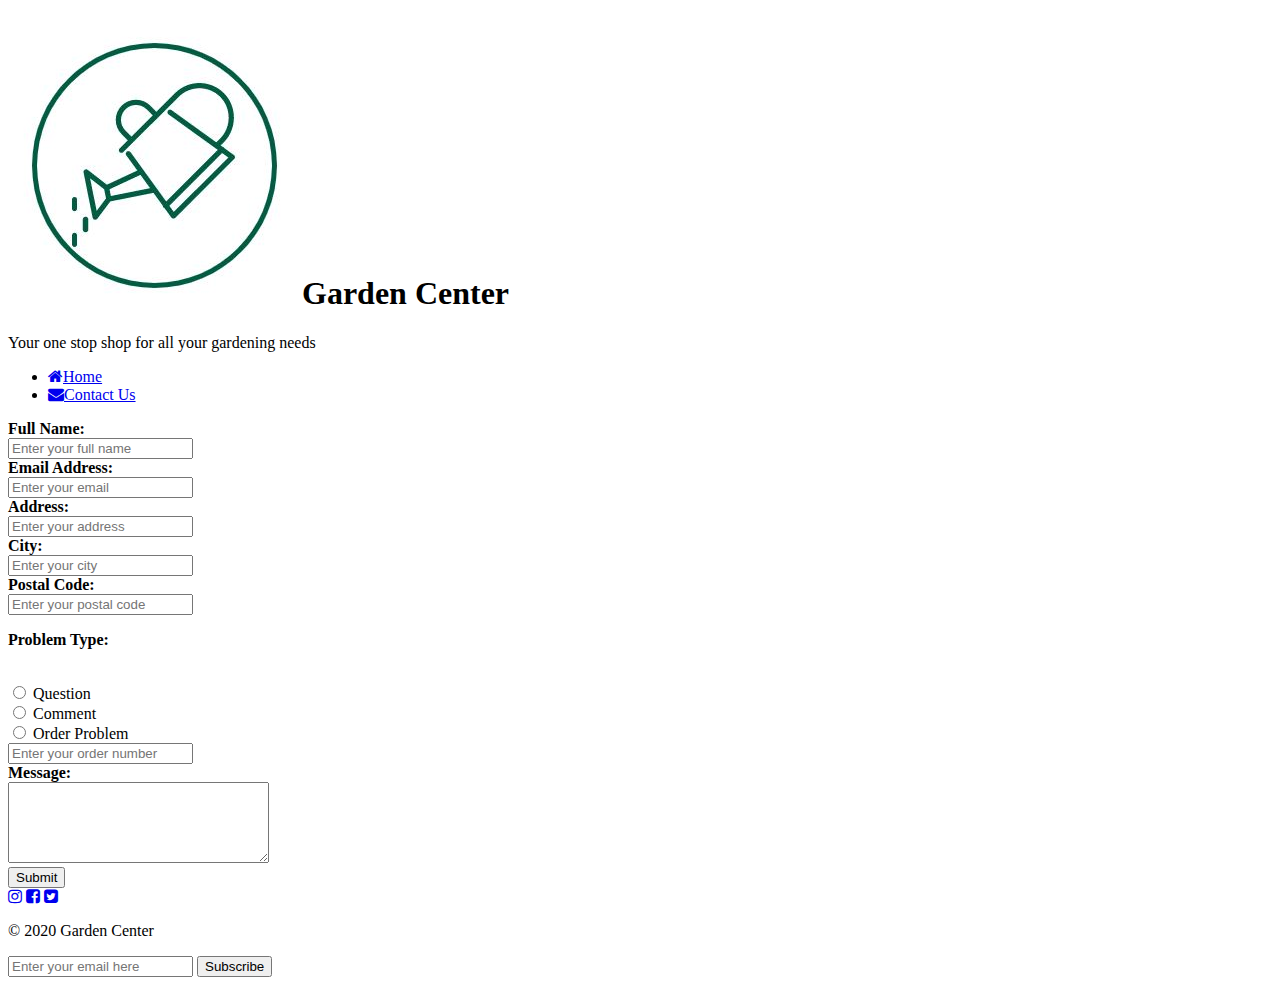
==== contact.html @ 728c531a "Added new files" ====
<!DOCTYPE html>
<html lang="en">
  <head>
    <meta charset="UTF-8" />
    <meta name="viewport" content="width=device-width, initial-scale=1.0" />
    <title>Garden Center</title>
    <link rel="stylesheet" href="/src/style.css" />
    <link
      rel="stylesheet"
      href="https://stackpath.bootstrapcdn.com/font-awesome/4.7.0/css/font-awesome.min.css"
    />
    <link
      href="https://fonts.googleapis.com/css2?family=Cinzel&family=Days+One&family=Julius+Sans+One&display=swap"
      rel="stylesheet"
    />
    <script src="script.js"></script>
  </head>
  <body>
    <header>
      <h1><img src="images/logo.JPG" alt="Logo" />Garden Center</h1>
      <p>Your one stop shop for all your gardening needs</p>
    </header>
    <nav>
      <ul>
        <li class="home2">
          <a href="index.html"><i class="fa fa-home"></i>Home</a>
        </li>
        <li class="contact" id="active">
          <a href="#"><i class="fa fa-envelope"></i>Contact Us</a>
        </li>
      </ul>
    </nav>
    <div id="contact">
      <form action="https://httpbin.org/post" method="POST">
        <label for="name"><strong>Full Name: </strong></label><br />
        <input
          type="text"
          name="name"
          placeholder="Enter your full name"
          required="required"
        /><br />
        <label for="email"><strong>Email Address: </strong></label><br />
        <input type="email" name="email" placeholder="Enter your email" required="required" /><br />
        <label for="address"><strong>Address: </strong></label><br />
        <input
          type="text"
          name="address"
          placeholder="Enter your address"
          required="required"
        /><br />
        <label for="city"><strong>City: </strong></label><br />
        <input
          type="text"
          name="city"
          placeholder="Enter your city"
          required="required"
          list="cities"
        /><br />
        <datalist id="cities">
          <option label="Brampton" value="Brampton"></option>
          <option label="Calgary" value="Calgary"></option>
          <option label="Edmonton" value="Edmonton"></option>
          <option label="Ottawa" value="Ottawa"></option>
          <option label="Markham" value="Markham"></option>
          <option label="Mississauga" value="Mississauga"></option>
          <option label="Montreal" value="Montreal"></option>
          <option label="Toronto" value="Toronto"></option>
          <option label="Vancouver" value="Vancouver"></option>
          <option label="Vaughn" value="Vaughn"></option>
        </datalist>
        <label for="postal"><strong>Postal Code: </strong></label><br />
        <input
          type="text"
          name="postal"
          placeholder="Enter your postal code"
          required="required"
          pattern="^[A-Za-z]\d[A-Za-z][ -]?\d[A-Za-z]\d$"
        /><br />
        <p><strong>Problem Type:</strong></p>
        <br />
        <input
          type="radio"
          id="question"
          name="problem"
          value="question"
          required="required"
          onclick="hideInput()"
        />
        <label for="question">Question</label><br />
        <input
          type="radio"
          id="comment"
          name="problem"
          value="comment"
          required="required"
          onclick="hideInput()"
        />
        <label for="comment">Comment</label><br />
        <input
          type="radio"
          id="order"
          name="problem"
          value="order"
          required="required"
          onclick="showInput()"
        />
        <label for="order">Order Problem</label><br />
        <input
          type="text"
          id="orderNumber"
          name="orderNumber"
          placeholder="Enter your order number"
        /><br />
        <label for="message"><strong>Message: </strong></label><br />
        <textarea rows="5" cols="30" name="message" wrap="hard"></textarea><br />
        <input type="hidden" name="username" id="username" value="Mohammad" />
        <input type="submit" id="submit" />
      </form>
    </div>
  </body>
  <footer>
    <a href="#"><i class="fa fa-instagram"></i></a>
    <a href="#"><i class="fa fa-facebook-square"></i></a>
    <a href="#"><i class="fa fa-twitter-square"></i></a>
    <p>© 2020 Garden Center</p>
    <form action="https://formspree.io/mqkyjerq" method="POST">
      <input
        type="email"
        name="email"
        placeholder="Enter your email here"
        pattern="[a-z0-9._%+-]+@[a-z0-9.-]+\.[a-z]{2,}$"
      />
      <input class="subscribe" type="submit" value="Subscribe" />
    </form>
  </footer>
</html>
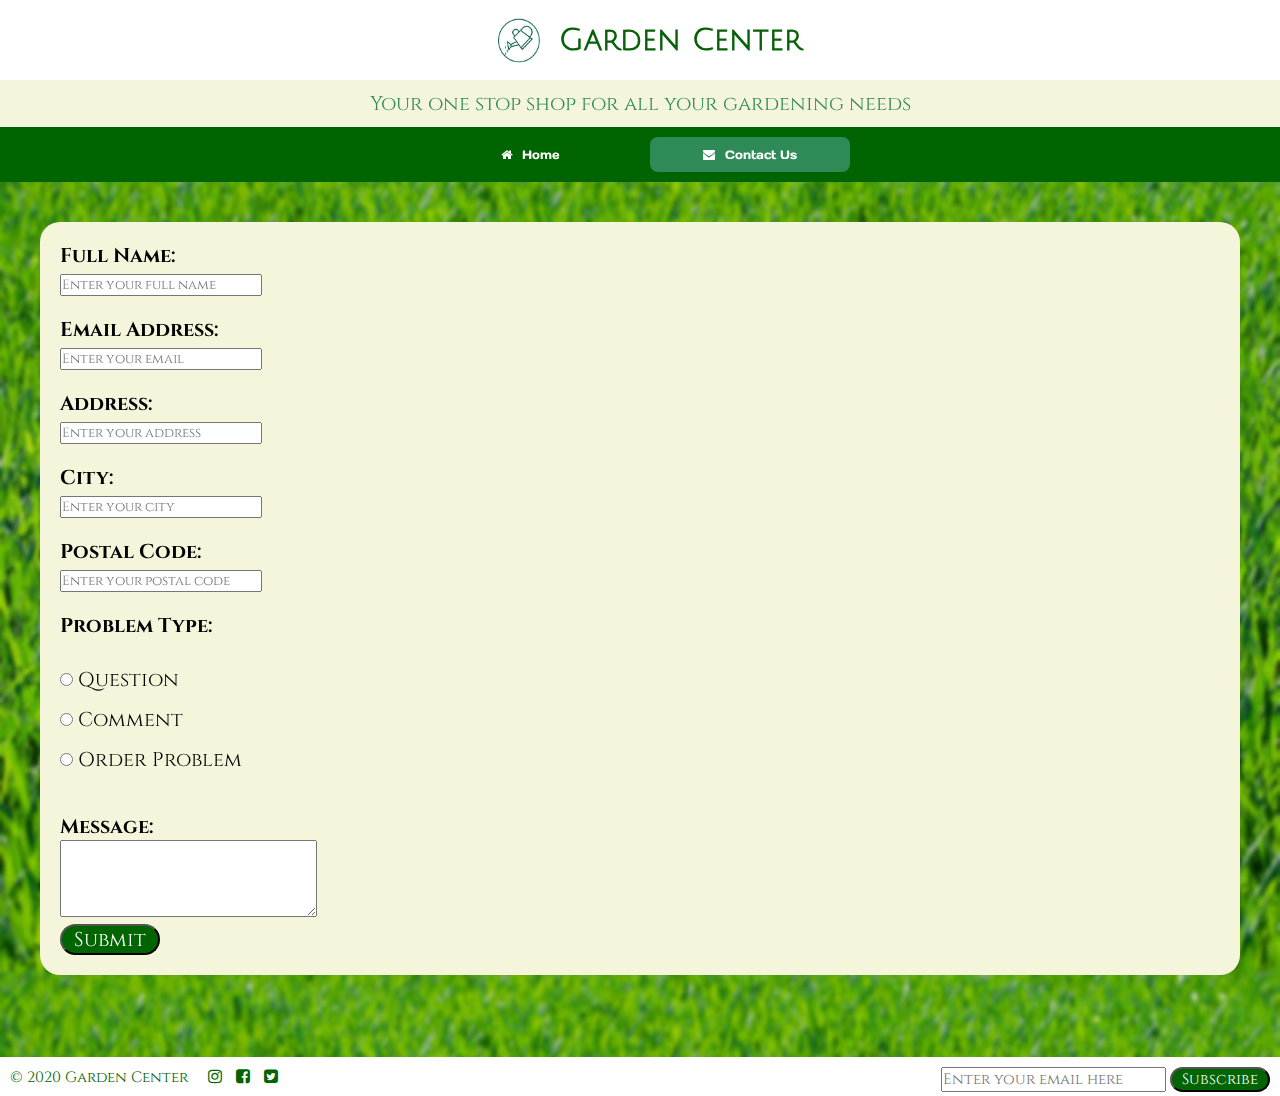
==== commit 1f766e8c: "New files" ====
--- a/contact.html
+++ b/contact.html
@@ -4,7 +4,7 @@
     <meta charset="UTF-8" />
     <meta name="viewport" content="width=device-width, initial-scale=1.0" />
     <title>Garden Center</title>
-    <link rel="stylesheet" href="/src/style.css" />
+    <link rel="stylesheet" href="/style.css" />
     <link
       rel="stylesheet"
       href="https://stackpath.bootstrapcdn.com/font-awesome/4.7.0/css/font-awesome.min.css"
--- a/style.css
+++ b/style.css
@@ -0,0 +1,589 @@
+/* Add any CSS you need to this file. */
+* {
+  padding: 0;
+  margin: 0;
+}
+
+header {
+  width: 100%;
+}
+
+header h1 {
+  background-color: white;
+  font-family: 'Julius Sans One', sans-serif;
+  color: rgb(8, 97, 8);
+  font-size: 16px;
+}
+
+header h1 img {
+  height: 30px;
+  width: 30px;
+  padding: 15px 15px 15px 100px;
+  vertical-align: middle;
+}
+
+header p {
+  background-color: beige;
+  padding: 10px;
+  text-align: center;
+  color: seagreen;
+  font-family: 'Cinzel', serif;
+  font-size: 12px;
+}
+
+body {
+  background-image: url('images/grass.jpg');
+  height: 100%;
+  background-size: 100%;
+  background-position: center;
+  box-sizing: border-box;
+  backdrop-filter: blur(2px);
+}
+
+nav {
+  background: darkgreen;
+  text-align: center;
+  width: 100%;
+  height: 40px;
+}
+
+nav ul {
+  display: inline-flex;
+  list-style: none;
+}
+
+nav ul li {
+  width: 100%;
+  margin: 8px 10px 5px;
+  padding: 10px;
+  height: 5px;
+  white-space: nowrap;
+  font-family: 'Days One', sans-serif;
+}
+
+nav ul li a {
+  text-decoration: none;
+  font-size: 5px;
+  color: white;
+  vertical-align: middle;
+}
+
+nav ul li a i {
+  padding-bottom: 30px;
+}
+
+#active,
+nav ul li:hover {
+  background-color: seagreen;
+  border-radius: 0.5rem;
+  transition: 0.5s;
+}
+
+.gallery {
+  margin: 0 0 0 5px;
+  padding: 14px 0 0 10px;
+  padding-bottom: 200px;
+}
+
+.gallery img {
+  border-radius: 1.5em;
+  padding: 5px;
+  width: 29%;
+}
+
+.garden {
+  filter: brightness(70%);
+}
+
+.garden:hover {
+  filter: brightness(100%);
+  transform: scale(1.1);
+  transition: 1s;
+}
+
+#home {
+  max-height: 3000px;
+  display: none;
+  position: relative;
+}
+
+#home p {
+  padding-top: 100px;
+}
+
+#tools {
+  max-height: 3000px;
+  display: none;
+  position: relative;
+  margin-bottom: 40px;
+}
+
+#plants {
+  max-height: 3000px;
+  display: none;
+  position: relative;
+  margin-bottom: 40px;
+}
+
+#decor {
+  max-height: 3000px;
+  display: none;
+  position: relative;
+  margin-bottom: 40px;
+}
+
+#home p {
+  padding-left: 0;
+  background-color: beige;
+  text-align: center;
+  padding: 10px;
+  font-size: 12px;
+  color: seagreen;
+  font-family: 'Cinzel', serif;
+}
+
+.chili img,
+.cucumber img,
+.pepper img,
+.potato img,
+.spinach img,
+.tomato img,
+.can img,
+.hose img,
+.rake img,
+.shears img,
+.shovel img,
+.sprinkler img,
+.birdhouse img,
+.chair img,
+.fire img,
+.flowerpot img,
+.hammock img,
+.planter img {
+  height: 200px;
+  width: 300px;
+  border: 7px solid rgb(236, 216, 37);
+  border-radius: 1.5em;
+}
+
+.item1,
+.item2,
+.item3,
+.item4,
+.item5,
+.item6 {
+  margin: 50px 0 0 7%;
+  display: inline-block;
+}
+
+.description {
+  background-color: beige;
+  font-family: 'Cinzel', serif;
+  text-decoration: seagreen;
+  border-radius: 0.5em;
+}
+
+.description h4 {
+  margin-top: 5px;
+  margin-left: 10px;
+  padding-top: 5px;
+  text-align: left;
+  color: seagreen;
+}
+
+.description p {
+  max-width: 300px;
+  margin-top: 5px;
+  margin-left: 10px;
+  word-wrap: break-word;
+}
+
+.description h2 {
+  margin-top: 5px;
+  margin-left: 10px;
+  text-align: left;
+  color: darkred;
+}
+
+#contact {
+  max-height: 3000px;
+  max-width: 400px;
+  margin-bottom: 40px;
+}
+
+#contact form {
+  padding: 20px 0 0 20px;
+  font-family: 'Cinzel', serif;
+  font-size: 10px;
+  background-color: beige;
+  margin: 40px 40px 0 40px;
+  border-radius: 1em;
+}
+
+#contact form input {
+  margin-bottom: 20px;
+  font-family: 'Cinzel', serif;
+}
+
+#orderNumber {
+  display: none;
+}
+
+#message {
+  padding-bottom: 20px;
+  width: 1000px;
+}
+
+#submit {
+  width: 100px;
+  border-radius: 2em;
+  background-color: darkgreen;
+  color: white;
+  font-size: 20px;
+  font-family: 'Cinzel', serif;
+}
+
+#submit:hover {
+  background-color: seagreen;
+}
+
+footer {
+  position: relative;
+  left: 0;
+  bottom: 0;
+  padding: 10px;
+  background-color: white;
+}
+
+footer a {
+  vertical-align: middle;
+  color: darkgreen;
+  padding-right: 1px;
+}
+
+footer form {
+  float: right;
+}
+
+footer form input {
+  font-family: 'Cinzel', serif;
+  font-size: 5px;
+  vertical-align: middle;
+}
+
+.subscribe {
+  width: 40px;
+  border-radius: 2em;
+  background-color: darkgreen;
+  color: white;
+}
+
+.subscribe:hover {
+  background-color: seagreen;
+}
+
+footer p {
+  vertical-align: middle;
+  float: left;
+  margin-right: 60px;
+  padding-top: 5px;
+  font-family: 'Cinzel', serif;
+  font-size: xx-small;
+  color: darkgreen;
+}
+
+/* Desktop View */
+@media only screen and (min-width: 1000px) {
+  * {
+    padding: 0;
+    margin: 0;
+  }
+
+  header {
+    width: 100%;
+  }
+
+  header h1 {
+    text-align: center;
+    background-color: white;
+    font-family: 'Julius Sans One', sans-serif;
+    font-size: 30px;
+    color: rgb(8, 97, 8);
+  }
+
+  header h1 img {
+    height: 50px;
+    width: 50px;
+    padding: 15px;
+    vertical-align: middle;
+  }
+
+  header p {
+    background-color: beige;
+    padding: 10px;
+    text-align: center;
+    color: seagreen;
+    font-family: 'Cinzel', serif;
+    font-size: 20px;
+  }
+
+  body {
+    background-image: url('images/grass.jpg');
+    height: 100%;
+    background-size: 100%;
+    background-position: center;
+    box-sizing: border-box;
+    backdrop-filter: blur(2px);
+  }
+
+  nav {
+    background: darkgreen;
+    text-align: center;
+    width: 100%;
+    height: 100%;
+  }
+
+  nav ul {
+    display: inline-flex;
+    list-style: none;
+  }
+
+  nav ul li {
+    width: 180px;
+    margin: 10px;
+    padding: 10px 10px 20px;
+    white-space: nowrap;
+    vertical-align: middle;
+    font-family: 'Days One', sans-serif;
+  }
+
+  nav ul li a {
+    text-decoration: none;
+    font-size: 12px;
+    color: white;
+  }
+
+  nav ul li a i {
+    padding-right: 10px;
+  }
+
+  #active,
+  nav ul li:hover {
+    background-color: seagreen;
+    border-radius: 0.5rem;
+    transition: 0.5s;
+  }
+
+  .gallery {
+    margin: 0 0 0 5px;
+    padding: 14px 0 0 40px;
+  }
+
+  .gallery img {
+    border-radius: 1.5em;
+    padding: 10px;
+    width: 30%;
+  }
+
+  .garden {
+    filter: brightness(70%);
+  }
+
+  .garden:hover {
+    filter: brightness(100%);
+    transform: scale(1.1);
+    transition: 1s;
+  }
+
+  #home {
+    max-height: 265px;
+    display: none;
+    position: relative;
+  }
+
+  #tools {
+    max-height: 235px;
+    display: none;
+    position: relative;
+  }
+
+  #plants {
+    max-height: 235px;
+    display: none;
+    position: relative;
+  }
+
+  #decor {
+    max-height: 235px;
+    display: none;
+    position: relative;
+  }
+
+  #home p {
+    background-color: beige;
+    text-align: center;
+    padding: 10px;
+    font-size: 20px;
+    color: seagreen;
+    font-family: 'Cinzel', serif;
+  }
+
+  .chili img,
+  .cucumber img,
+  .pepper img,
+  .potato img,
+  .spinach img,
+  .tomato img,
+  .can img,
+  .hose img,
+  .rake img,
+  .shears img,
+  .shovel img,
+  .sprinkler img,
+  .birdhouse img,
+  .chair img,
+  .fire img,
+  .flowerpot img,
+  .hammock img,
+  .planter img {
+    height: 200px;
+    width: 300px;
+    border: 7px solid rgb(236, 216, 37);
+    border-radius: 1.5em;
+  }
+
+  .item1,
+  .item4 {
+    margin: 50px 0 0 6.7%;
+    display: inline-block;
+  }
+
+  .item2,
+  .item3 {
+    margin: 50px 0 0 5%;
+    display: inline-block;
+  }
+
+  .item5,
+  .item6 {
+    margin: 50px 0 0 5%;
+    display: inline-block;
+  }
+
+  .description {
+    background-color: beige;
+    font-family: 'Cinzel', serif;
+    text-decoration: seagreen;
+    border-radius: 0.5em;
+  }
+
+  .description h4 {
+    margin-top: 5px;
+    margin-left: 10px;
+    padding-top: 5px;
+    text-align: left;
+    color: seagreen;
+  }
+
+  .description p {
+    max-width: 300px;
+    margin-top: 5px;
+    margin-left: 10px;
+    word-wrap: break-word;
+  }
+
+  .description h2 {
+    margin-top: 5px;
+    margin-left: 10px;
+    text-align: left;
+    color: darkred;
+  }
+
+  #contact {
+    max-height: 235px;
+    max-width: 100%;
+    padding: 0;
+  }
+
+  #contact form {
+    padding: 20px 0 0 20px;
+    font-family: 'Cinzel', serif;
+    font-size: 20px;
+    background-color: beige;
+    margin: 40px 40px 0 40px;
+    border-radius: 1em;
+  }
+
+  #contact form input {
+    margin-bottom: 20px;
+    font-family: 'Cinzel', serif;
+  }
+
+  #orderNumber {
+    display: none;
+  }
+
+  #message {
+    padding-bottom: 20px;
+    width: 1000px;
+  }
+
+  #submit {
+    width: 100px;
+    border-radius: 2em;
+    background-color: darkgreen;
+    color: white;
+    font-size: 20px;
+    font-family: 'Cinzel', serif;
+  }
+
+  #submit:hover {
+    background-color: seagreen;
+  }
+
+  footer {
+    margin-top: 600px;
+    position: relative;
+    bottom: 0;
+    padding: 10px;
+    background-color: white;
+  }
+
+  footer a {
+    vertical-align: middle;
+    color: darkgreen;
+    padding-right: 10px;
+  }
+
+  footer form {
+    float: right;
+  }
+
+  footer form input {
+    font-family: 'Cinzel', serif;
+    font-size: 15px;
+    vertical-align: middle;
+  }
+
+  .subscribe {
+    width: 100px;
+    border-radius: 2em;
+    background-color: darkgreen;
+    color: white;
+  }
+
+  .subscribe:hover {
+    background-color: seagreen;
+  }
+
+  footer p {
+    display: inline-flex;
+    vertical-align: middle;
+    margin-right: 20px;
+    float: left;
+    padding-top: 0;
+    font-family: 'Cinzel', serif;
+    font-size: 15px;
+    color: darkgreen;
+  }
+}
